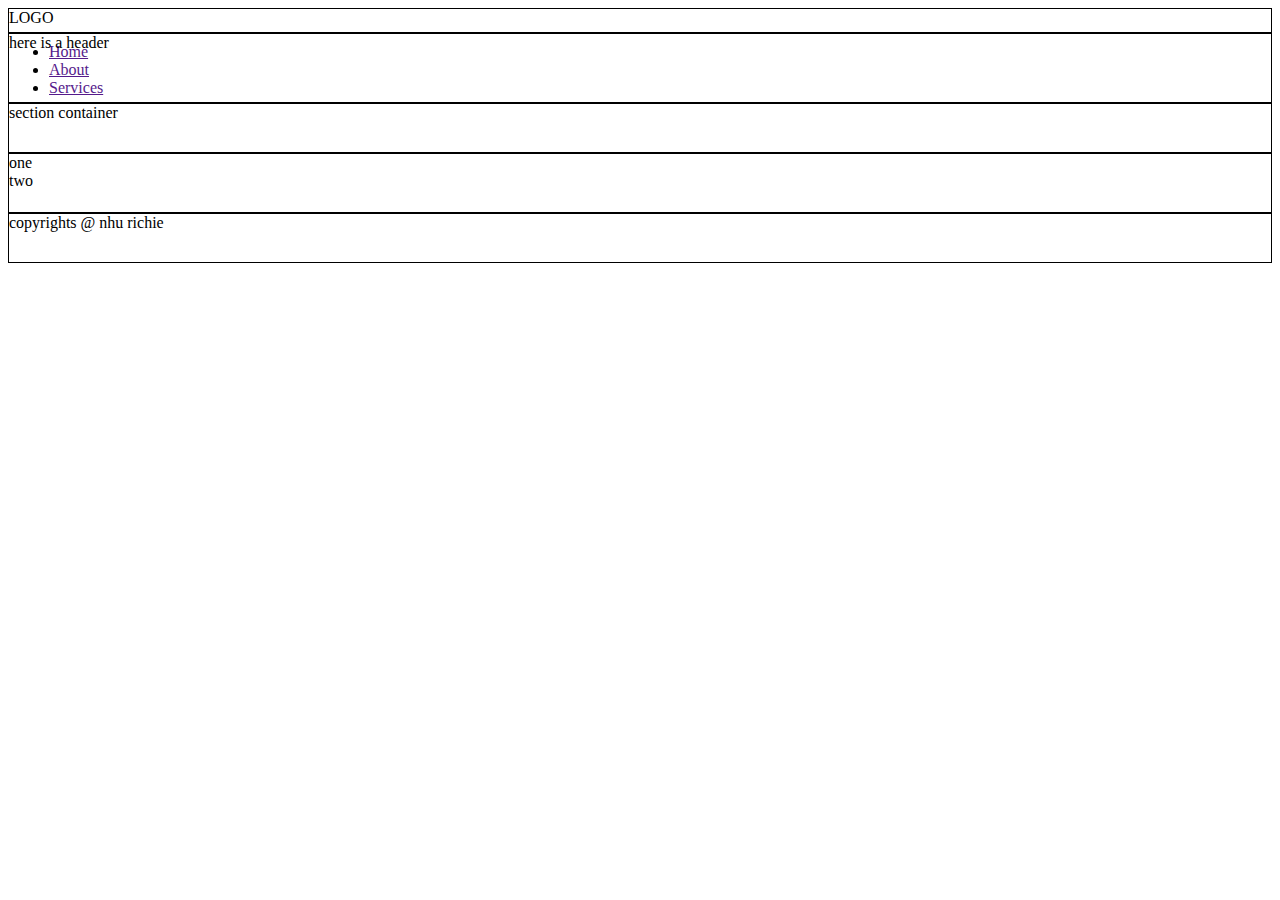
==== layout-2/index.html @ 7dd01dea "basic wireframe w/ h x w dimensions" ====
<!DOCTYPE html>
<html lang="en">
	<head>
    	<meta charset="utf-8">
    	<meta name="description" content="This is where your description goes">
    	<meta name="keywords" content="one, two, three">

		<title>Title in the tab</title>

		<!-- external CSS link -->
		<link rel="stylesheet" href="css/reset.css">
		<link rel="stylesheet" href="css/normalize.css">
		<link rel="stylesheet" href="css/style.css">
	</head>
	<body>
		<nav class="flex">
			<div class="logo">LOGO</div>
			<ul class="flex">
				<li><a href="">Home</a></li>
				<li><a href="">About</a></li>
				<li><a href="">Services</a></li>
			</ul>
		</nav>

		<header>
			here is a header
		</header>

		<main>
			<section>
				section container
			</section>
			
			<section class="flex two-column">
				<article>one</article>
				<article>two</artcle>
			</section>	
		</main>

		<footer>
			copyrights @ nhu richie
		</footer>


	</body>
</html>
---- layout-2/css/style.css ----
/******************************************
/* CSS
/*******************************************/

/* Box Model Hack */
*{
  box-sizing: border-box;
}

nav, header, section, footer {
  border: 1px solid black;
}

/******************************************
/* LAYOUT
/*******************************************/

nav {
  height: 25px;
  width: 100%;
}

header {
  height: 70px;
  width: 100%;
}

 section, footer {
  height: 50px;
  width: 100%;
}

section.two-column {
  height: 60px;
  width: 100%;
}


/******************************************
/* ADDITIONAL STYLES
/*******************************************/
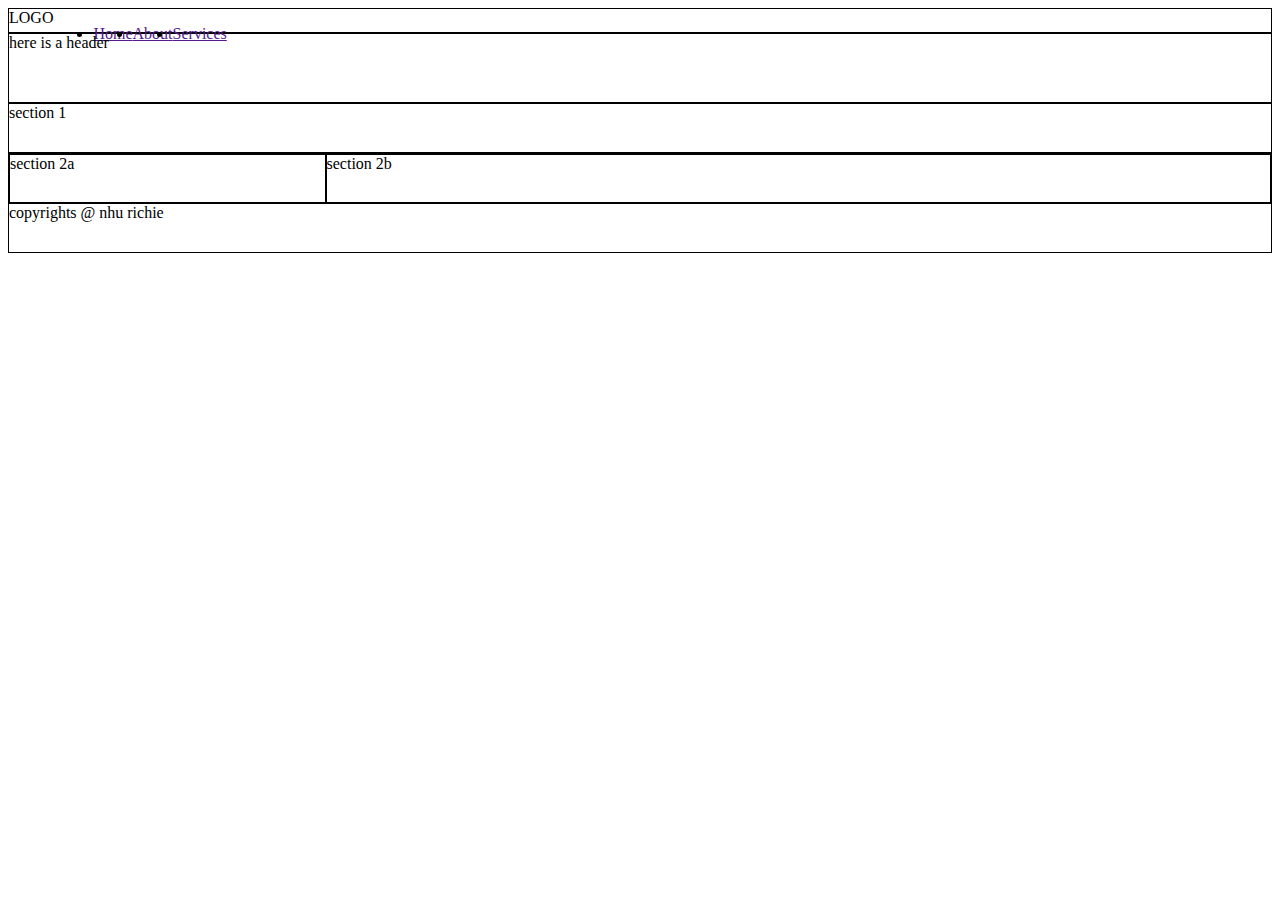
==== commit e4aef083: "layout 2 final commit" ====
--- a/layout-2/index.html
+++ b/layout-2/index.html
@@ -28,12 +28,12 @@
 
 		<main>
 			<section>
-				section container
+				section 1
 			</section>
 			
-			<section class="flex two-column">
-				<article>one</article>
-				<article>two</artcle>
+			<section class="flex">
+				<section class="flex one-third-column">section 2a</section>
+				<section class="flex two-thirds-column">section 2b</section>
 			</section>	
 		</main>
 
--- a/layout-2/css/style.css
+++ b/layout-2/css/style.css
@@ -7,7 +7,7 @@
   box-sizing: border-box;
 }
 
-nav, header, section, footer {
+nav, header, section, article, footer {
   border: 1px solid black;
 }
 
@@ -30,10 +30,22 @@
   width: 100%;
 }
 
-section.two-column {
+.flex {
+  display: flex;
+}
+
+.one-third-column {
+  flex: 1
+}
+
+.two-thirds-column {
+  flex: 3
+}
+
+/* section.two-column {
   height: 60px;
   width: 100%;
-}
+} */
 
 
 /******************************************
